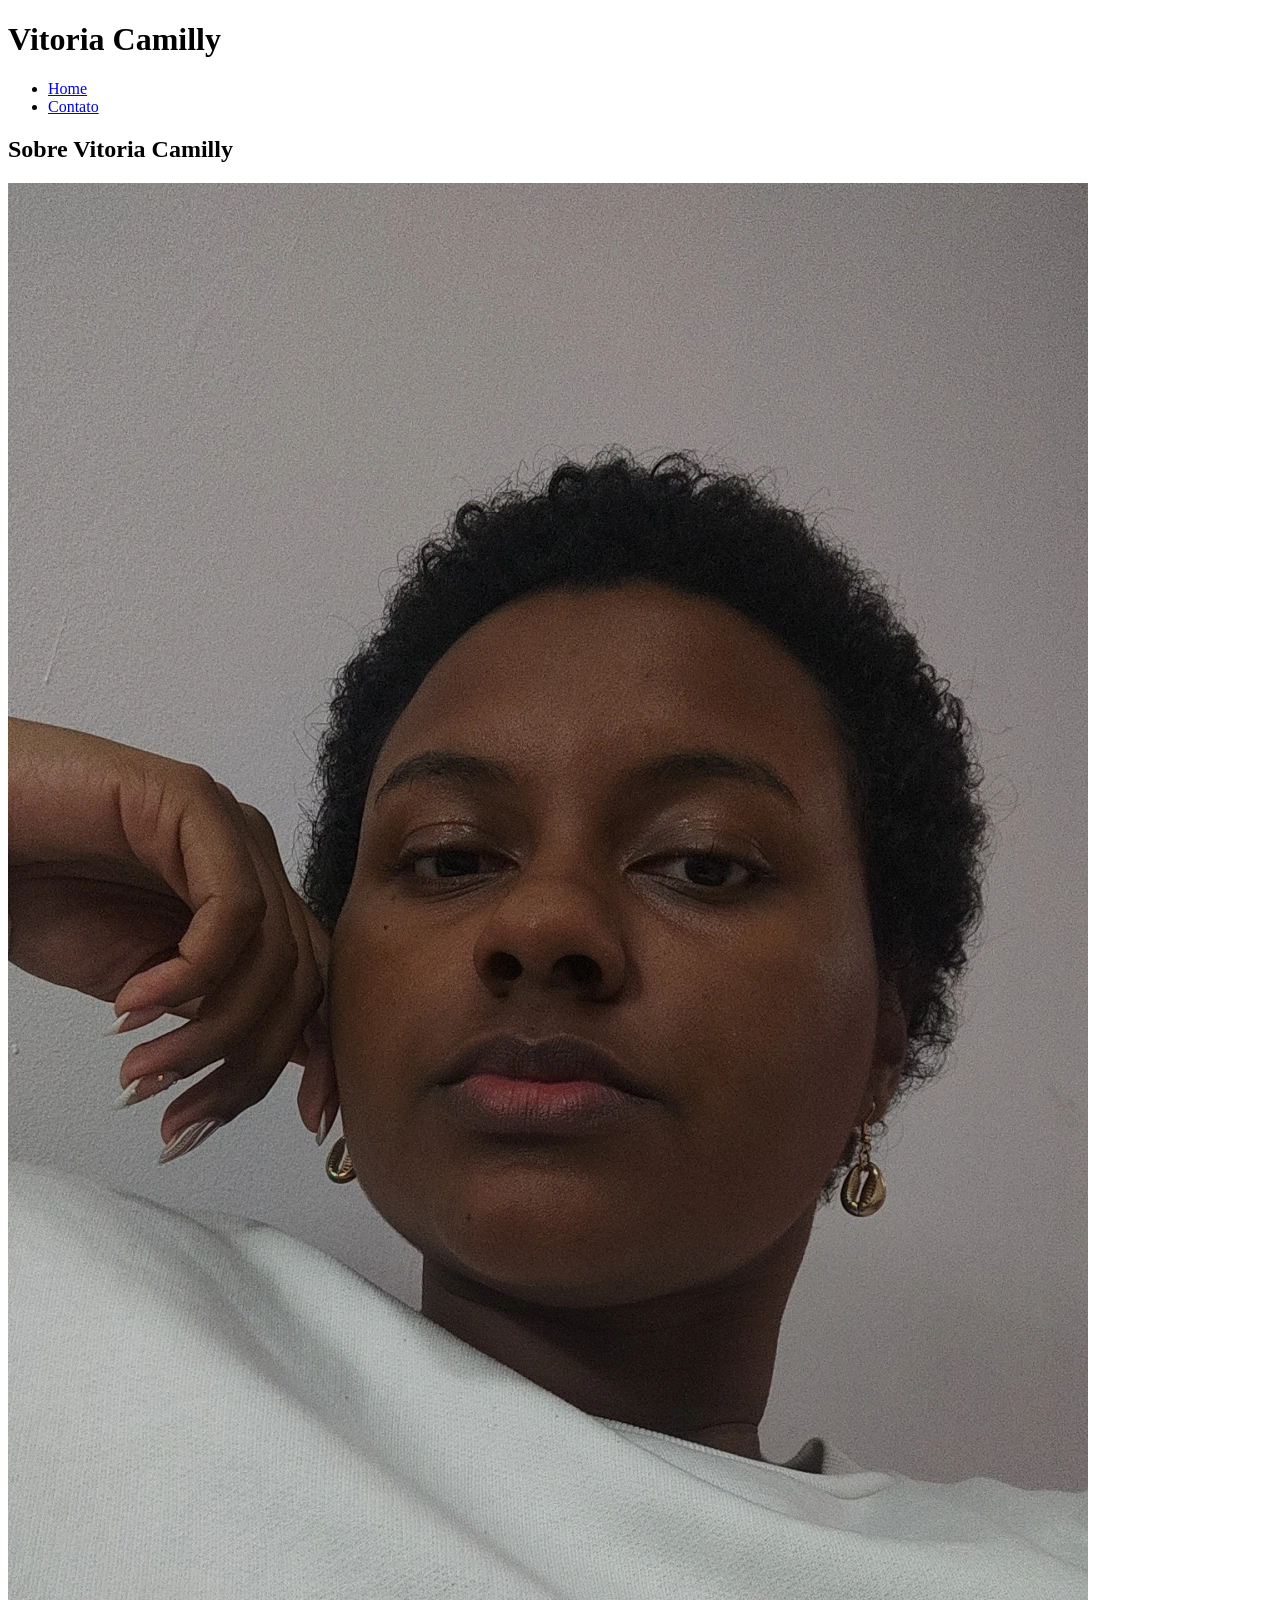
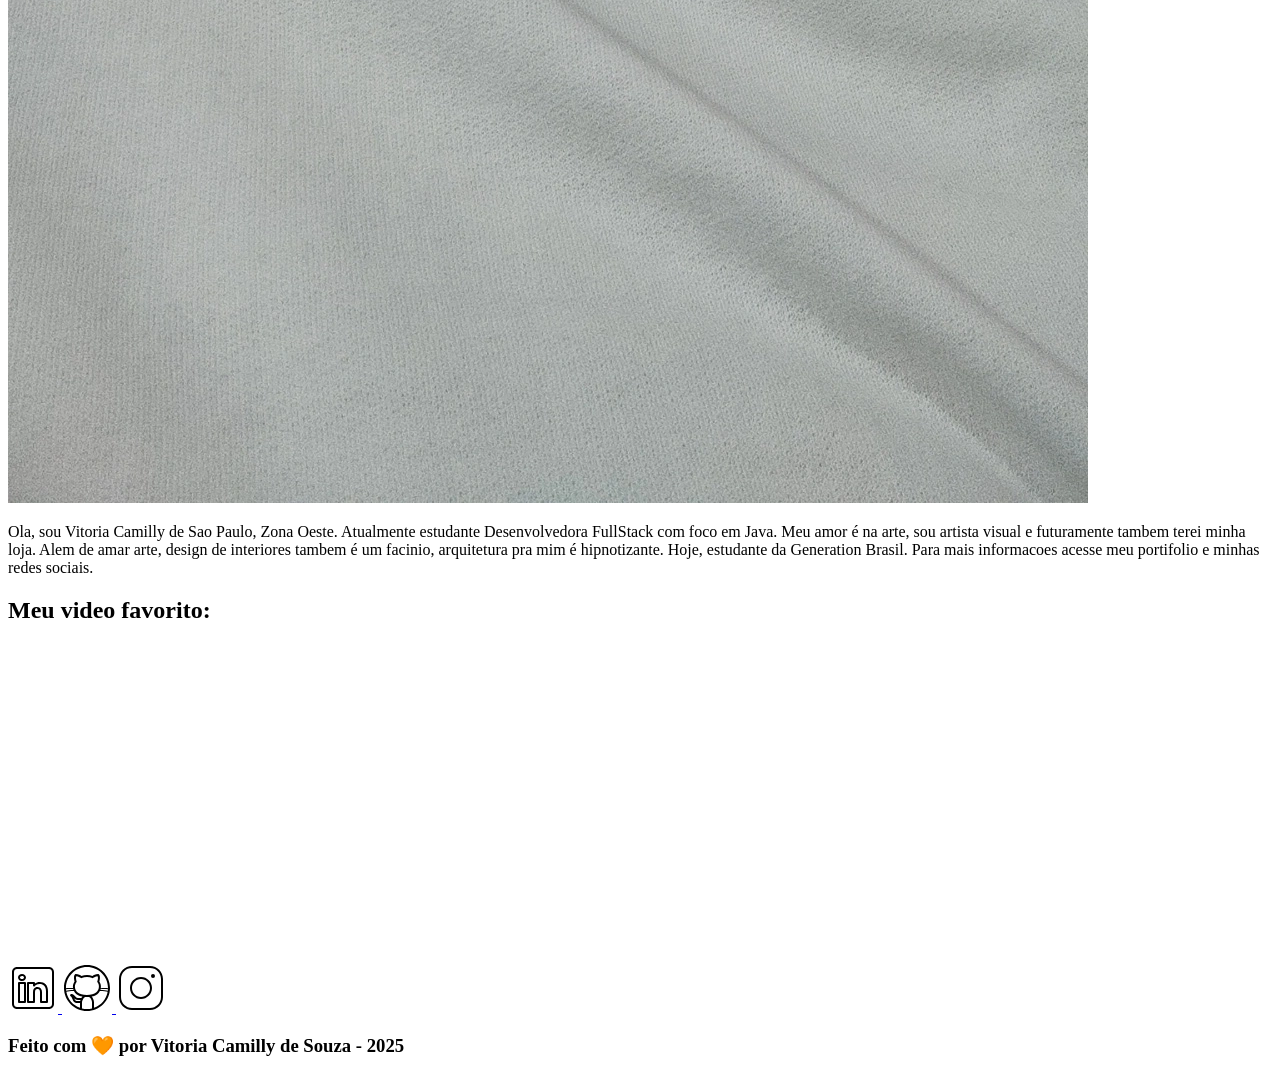
==== index.html @ fc522101 "portifolio" ====
<!DOCTYPE html>
<html lang="en">
<head>
    <meta charset="UTF-8">
    <meta name="viewport" content="width=device-width, initial-scale=1.0">
    <title>Document</title>
</head>
<body>
    <header>
        <div id="header_content">
            <div id="titulo">
                <h1>Vitoria Camilly</h1>
            </div>
            <div id="menu">
                <nav>
                    <ul id="menu">
                        <li>
                            <a href="index.html"> Home </a>
                        </li>
                        <li>
                            <a href="contato.html"> Contato </a>
                        </li>
                    </ul>
                </nav>
            </div>
        </div>
    </header>
    <main>
        <section id="about">
            <h2>Sobre Vitoria Camilly</h2>
            <div id="conteudo">
                <img src="./assets/img/fotominha.jpg" alt="Foto do criador desse conteudo. Ela é negra de cabelo curto
                e esta usando roupa branca"/>
                <article id="sobre_texto">
                    <p>
                        Ola, sou Vitoria Camilly de Sao Paulo, Zona Oeste.
                        Atualmente estudante Desenvolvedora FullStack com foco em Java.
                        Meu amor é na arte, sou artista visual e futuramente tambem terei minha loja.
                        Alem de amar arte, design de interiores tambem é um facinio, arquitetura pra mim
                        é hipnotizante. Hoje, estudante da Generation Brasil. Para mais informacoes 
                        acesse meu portifolio e minhas redes sociais.
                    </p>
                </article>
            </div>
        </section>
        <section id="video">
            <h2>Meu video favorito:</h2>
            <div class="youtube">
                <iframe width="560" 
                height="315" 
                src="https://www.youtube.com/embed/uJtblNRcmMM?si=mXk1cKwP1-k0DAYM" 
                title="YouTube video player" 
                frameborder="0" 
                allow="accelerometer; autoplay; clipboard-write; encrypted-media; gyroscope; picture-in-picture; web-share" 
                referrerpolicy="strict-origin-when-cross-origin" 
                allowfullscreen>
            </iframe>
            </div>
        </section>
   </main>
   <footer>
    <section id="redes_sociais">

        <a href="www.linkedin.com/in/vitoria-camilly">
            <img src="assets/img/linkedin.svg" alt="LinkedIn" />
        </a>
        <a href="https://github.com/Vitoriacmlly">
            <img src="assets/img/github.svg" alt="Github" />
        </a>
        <a href="https://www.instagram.com/aypipinha?igsh=MXJoNDg1dDIydTR4MQ==">
            <img src="assets/img/instagram.svg" alt="Instagram" />
        </a>

</section>

<h3>
    Feito com 🧡 por Vitoria Camilly de Souza - 2025
</h3>
   
   </footer>
</body>
</html>
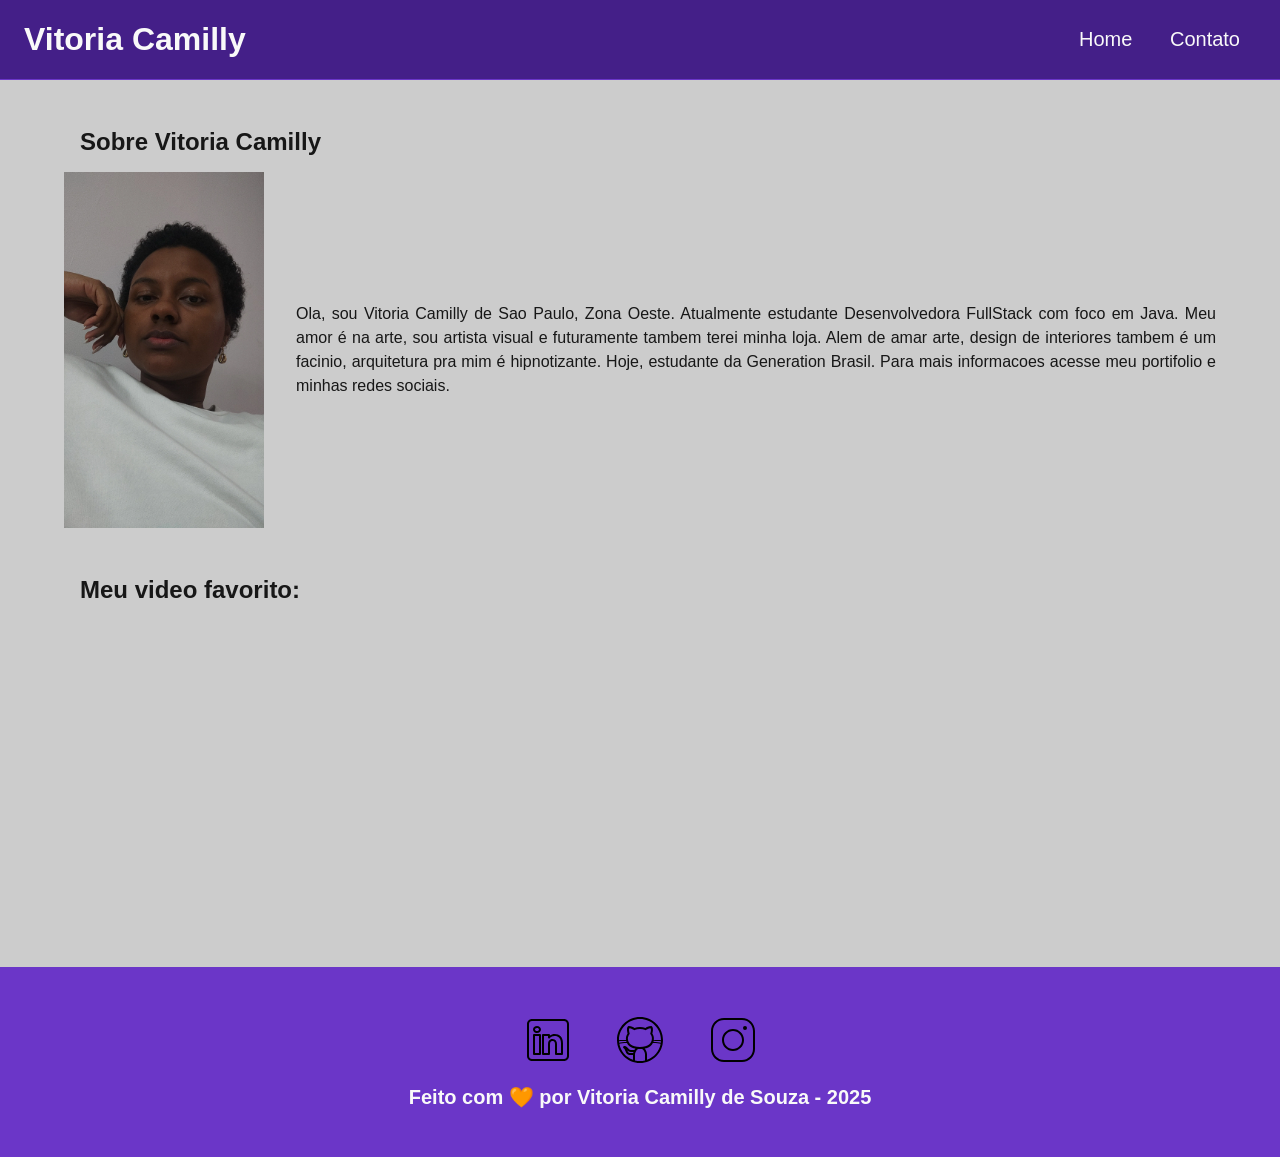
==== commit 9dcee978: "feat: css" ====
--- a/index.html
+++ b/index.html
@@ -3,11 +3,12 @@
 <head>
     <meta charset="UTF-8">
     <meta name="viewport" content="width=device-width, initial-scale=1.0">
-    <title>Document</title>
+    <title>Meu Perfil</title>
+    <link rel="stylesheet" href="assets/css/style.css">
 </head>
 <body>
     <header>
-        <div id="header_content">
+        <div id="header_content" class="flex">
             <div id="titulo">
                 <h1>Vitoria Camilly</h1>
             </div>
@@ -26,57 +27,49 @@
         </div>
     </header>
     <main>
-        <section id="about">
+        <section id="about" class="flex_start">
             <h2>Sobre Vitoria Camilly</h2>
-            <div id="conteudo">
+            <div id="conteudo" class="flex">
                 <img src="./assets/img/fotominha.jpg" alt="Foto do criador desse conteudo. Ela é negra de cabelo curto
-                e esta usando roupa branca"/>
+                e esta usando roupa branca" class="img_profile" />
                 <article id="sobre_texto">
                     <p>
                         Ola, sou Vitoria Camilly de Sao Paulo, Zona Oeste.
                         Atualmente estudante Desenvolvedora FullStack com foco em Java.
                         Meu amor é na arte, sou artista visual e futuramente tambem terei minha loja.
                         Alem de amar arte, design de interiores tambem é um facinio, arquitetura pra mim
-                        é hipnotizante. Hoje, estudante da Generation Brasil. Para mais informacoes 
+                        é hipnotizante. Hoje, estudante da Generation Brasil. Para mais informacoes
                         acesse meu portifolio e minhas redes sociais.
                     </p>
                 </article>
             </div>
         </section>
-        <section id="video">
+        <section id="video" class="flex_start">
             <h2>Meu video favorito:</h2>
-            <div class="youtube">
-                <iframe width="560" 
-                height="315" 
-                src="https://www.youtube.com/embed/uJtblNRcmMM?si=mXk1cKwP1-k0DAYM" 
-                title="YouTube video player" 
-                frameborder="0" 
-                allow="accelerometer; autoplay; clipboard-write; encrypted-media; gyroscope; picture-in-picture; web-share" 
-                referrerpolicy="strict-origin-when-cross-origin" 
-                allowfullscreen>
-            </iframe>
+            <div id="youtube" class="flex">
+                <iframe width="560" height="315" src="https://www.youtube.com/embed/uJtblNRcmMM?si=mXk1cKwP1-k0DAYM"
+                    title="YouTube video player" frameborder="0"
+                    allow="accelerometer; autoplay; clipboard-write; encrypted-media; gyroscope; picture-in-picture; web-share"
+                    referrerpolicy="strict-origin-when-cross-origin" allowfullscreen>
+                </iframe>
             </div>
         </section>
-   </main>
-   <footer>
-    <section id="redes_sociais">
-
-        <a href="www.linkedin.com/in/vitoria-camilly">
-            <img src="assets/img/linkedin.svg" alt="LinkedIn" />
-        </a>
-        <a href="https://github.com/Vitoriacmlly">
-            <img src="assets/img/github.svg" alt="Github" />
-        </a>
-        <a href="https://www.instagram.com/aypipinha?igsh=MXJoNDg1dDIydTR4MQ==">
-            <img src="assets/img/instagram.svg" alt="Instagram" />
-        </a>
-
-</section>
-
-<h3>
-    Feito com 🧡 por Vitoria Camilly de Souza - 2025
-</h3>
-   
-   </footer>
+    </main>
+    <footer class="flex">
+        <section id="redes_sociais">
+            <a href="www.linkedin.com/in/vitoria-camilly">
+                <img src="assets/img/linkedin.svg" alt="LinkedIn" />
+            </a>
+            <a href="https://github.com/Vitoriacmlly">
+                <img src="assets/img/github.svg" alt="Github" />
+            </a>
+            <a href="https://www.instagram.com/aypipinha?igsh=MXJoNDg1dDIydTR4MQ==">
+                <img src="assets/img/instagram.svg" alt="Instagram" />
+            </a>
+        </section>
+        <h3>
+            Feito com 🧡 por Vitoria Camilly de Souza - 2025
+        </h3>
+    </footer>
 </body>
 </html>
--- a/assets/css/style.css
+++ b/assets/css/style.css
@@ -0,0 +1,231 @@
+*{
+    margin: 0;
+    padding: 0;
+    box-sizing: border-box;
+    text-decoration: none;
+    outline: none;
+    font-weight: 400;
+    font-family: sans-serif;
+
+}
+:root{
+    --purple-200:#9a7bd1;
+    --purple-500: #6b36c8;
+    --purple-800: #441f88;
+    --black-800: #171717;
+    --gray-200: #cccccc;
+    --gray-400: #505861;
+    --white: #F9F9F9;  
+}
+html {
+    width: 100%;
+    height: 100vh;
+}
+body {
+    background: var(--gray-200);
+    color: var(--black-800);
+}
+/* Definindo as configurações de títulos e paragrafo */
+h1{
+    color: var(--white);
+    font-size: 2rem;
+    font-weight: 700;
+}
+
+h2{
+    padding: 1rem;
+    color: var(--black-800);
+    font-size: 1.5rem;
+    font-weight: 600;
+    text-align: left;
+}
+
+h3{
+    padding: 1rem;
+    color: var(--white);
+    font-size: 1.25rem;
+    font-weight: 700;
+    text-align: center;
+}
+
+p{
+    font-size: 1rem;
+    line-height: 1.5rem;
+    text-align: justify;
+    padding: 0.5rem 0;
+}
+/* Definindo as configurações do Flexbox */
+
+.flex {
+    display: flex;
+    justify-content: center;
+    align-items: center;
+}
+
+.flex_start {
+    display: flex;
+    justify-content: flex-start;
+}
+ /* Estilização da Seção Header */
+ #header_content {
+    height: 80px;
+    position: sticky; 
+    top: 0; 
+    width: 100%; 
+    justify-content: space-between;
+    padding: 24px;
+    background-color: var(--purple-800);
+    border-bottom: 1px solid var(--purple-500);
+}
+ 
+ #menu li {
+    display: inline;
+    padding: 1rem;
+ }
+ 
+ #menu li a {
+    text-decoration: none;
+    color: var(--white);
+    font-size: 20px;
+ }
+ 
+ #menu li a:hover {
+    color: var(--purple-200);
+    text-decoration: underline;
+ }
+ /* Estilização da Seção About */
+
+ #about{
+    flex-direction: column;
+    margin: 2rem auto;
+    width: 90%;
+ }
+
+#conteudo{
+    flex-direction: row;
+    gap: 2rem;
+
+}
+
+.img_profile{
+    width: 200px;
+}
+/* Estilização da Seção Video */
+
+#video{
+    flex-direction: column;
+    margin: 2rem auto;
+    width: 90%;
+ }
+ /* Estilização da Seção Footer */
+
+footer{
+    flex-direction: column;
+    margin: 0;
+    padding: 2rem;
+    color: var(--white);
+    background-color: var(--purple-500);
+    font-weight: bold;
+    text-align: center;
+}
+
+#redes_sociais {
+    display: flex;
+    justify-content: space-evenly; 
+    margin: 1rem 0 0 0;
+    width: 320px;
+}
+
+.social_icon {
+    width: 4rem;
+    height: 4rem;
+    filter: brightness(0) 
+            saturate(100%) 
+            invert(100%) 
+            sepia(0%) 
+            saturate(7457%) 
+            hue-rotate(23deg) 
+            brightness(95%) 
+            contrast(87%);
+}
+
+.social_icon:hover {  
+    filter: brightness(0) 
+            saturate(100%) 
+            invert(65%) 
+            sepia(59%) 
+            saturate(2437%) 
+            hue-rotate(213deg) 
+            brightness(86%) 
+            contrast(88%);
+}
+ /*Estilização da Página de Contato*/
+ 
+ #contact{
+    flex-direction: row;
+    gap: 2rem;
+ }
+
+form {
+    display: flex;
+    flex-direction: column;
+    width: 480px;
+    margin: 2rem 0;
+    padding: 1.5rem;
+    border: none;
+}
+
+form label {
+    font-size: 1rem;
+    text-align: left;
+    font-weight: 500;
+}
+
+form input,
+textarea {
+    margin: 0.5rem 0 1rem;
+    padding: 0.5rem;
+    border-radius: 1.25rem;
+    border: none;
+    width: 100%;
+    font-size: 1rem;
+}
+
+textarea {
+    resize: none;
+    height: 5rem;
+}
+
+form span{
+    margin: 0 0 0.5rem 0.75rem;
+    font-size: 0.75rem;
+    line-height: 1rem;
+    color: red;
+}
+
+form button {
+    text-align: center;
+    padding: 0.75rem 2rem;
+    background: var(--purple-800);
+    border: 1px solid var(--purple-500);
+    color: var(--white);
+    border-radius: 0.75rem;
+    font-weight: 700;
+    font-size: 1rem;
+}
+
+form button:hover {
+    background: var(--purple-500);
+}
+/* Estilização do Mapa */
+#mapa{
+    width: 480px;
+    flex-direction: column;
+    gap: 3rem;
+}
+
+#endereco > p{
+    font-size: 1rem;
+    text-align: justify;
+    font-weight: 600;
+}
